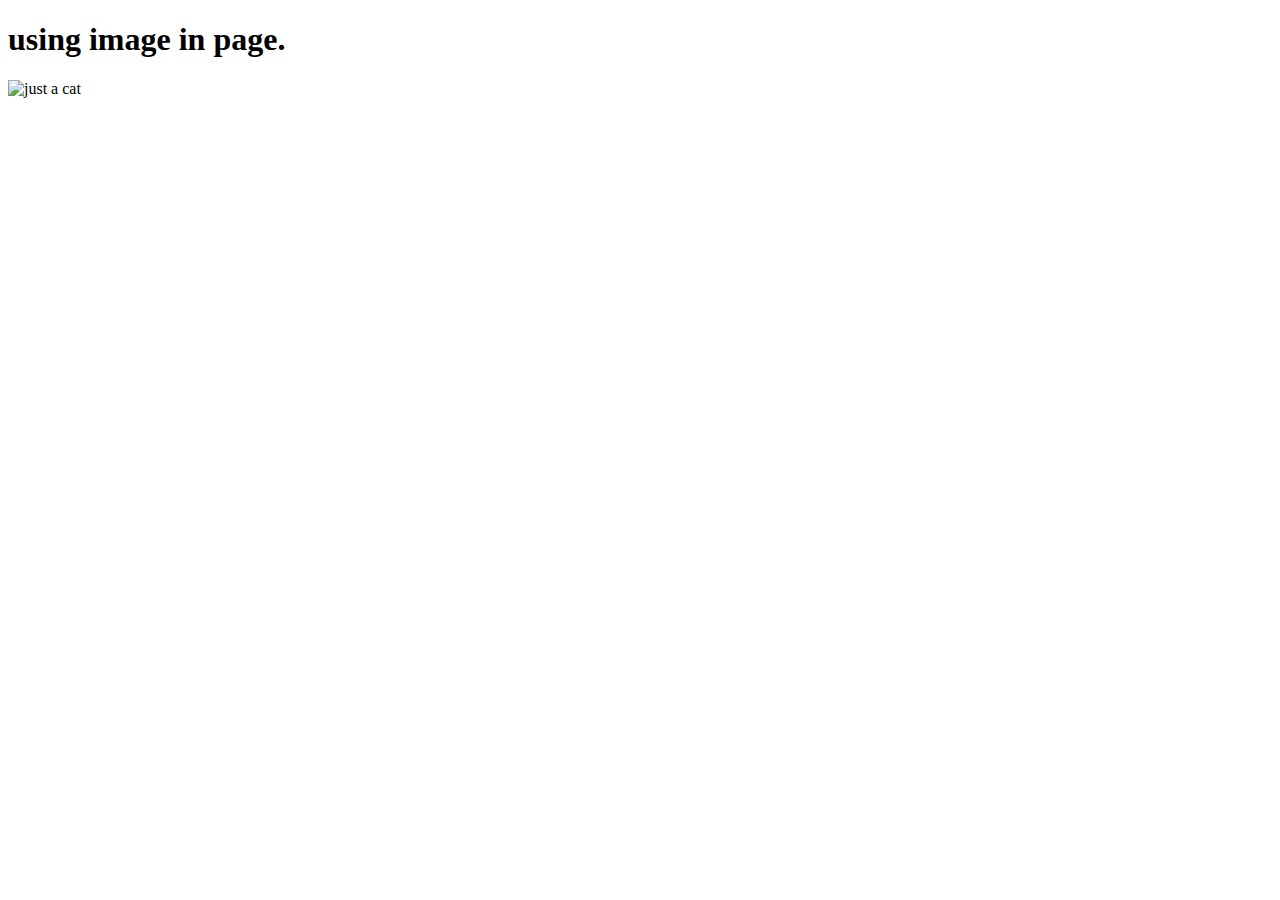
==== week02/index.html @ 4bda43af "new" ====
<!DOCTYPE HTML>
<html lang="en-US">
<head>
  <meta charset="UTF-8">
  <title>Week02 image</title>
  <link rel="stylesheet" type="text/css" href="style.css">
</head>
<body>
  <h1>using image in page.</h1>
  <img src="https://ivanr2021.github.io/week02/cat-2934720_1920.jpg"
  alt="just a cat"
     width="350">


</body>
</html>
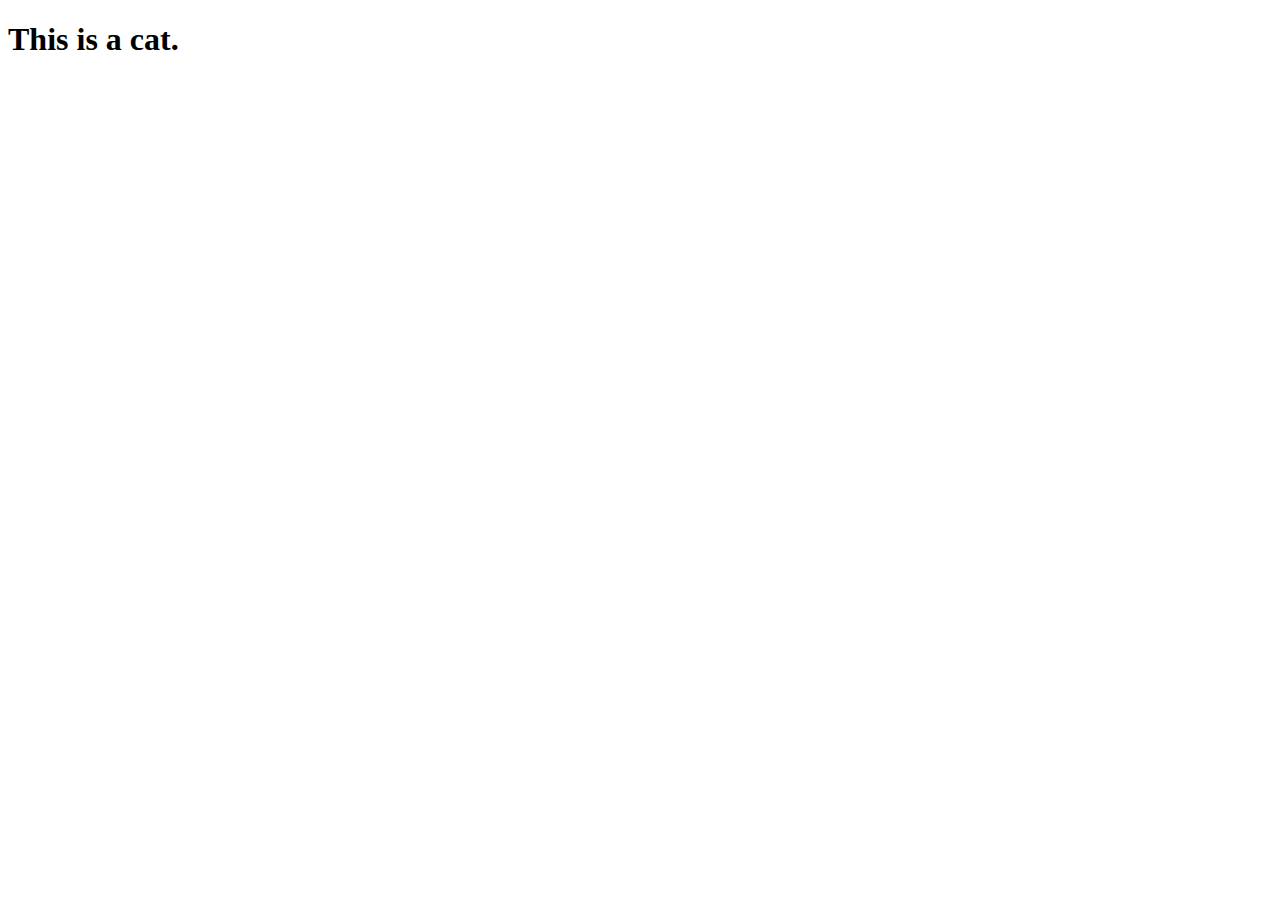
==== commit 61758efe: "added code and image" ====
--- a/week02/index.html
+++ b/week02/index.html
@@ -1,16 +1,12 @@
-  <!DOCTYPE HTML>
+<!DOCTYPE HTML>
 <html lang="en-US">
 <head>
   <meta charset="UTF-8">
-  <title>Week02 image</title>
+  <title>Weeko2 Image</title>
   <link rel="stylesheet" type="text/css" href="style.css">
 </head>
 <body>
-  <h1>using image in page.</h1>
-  <img src="https://ivanr2021.github.io/week02/cat-2934720_1920.jpg"
-  alt="just a cat"
-     width="350">
-
-
+  <h1>This is a cat.</h1>
+  <ing src="https://ivanr2021.github.io/week02/kitten.jpg">
 </body>
 </html>
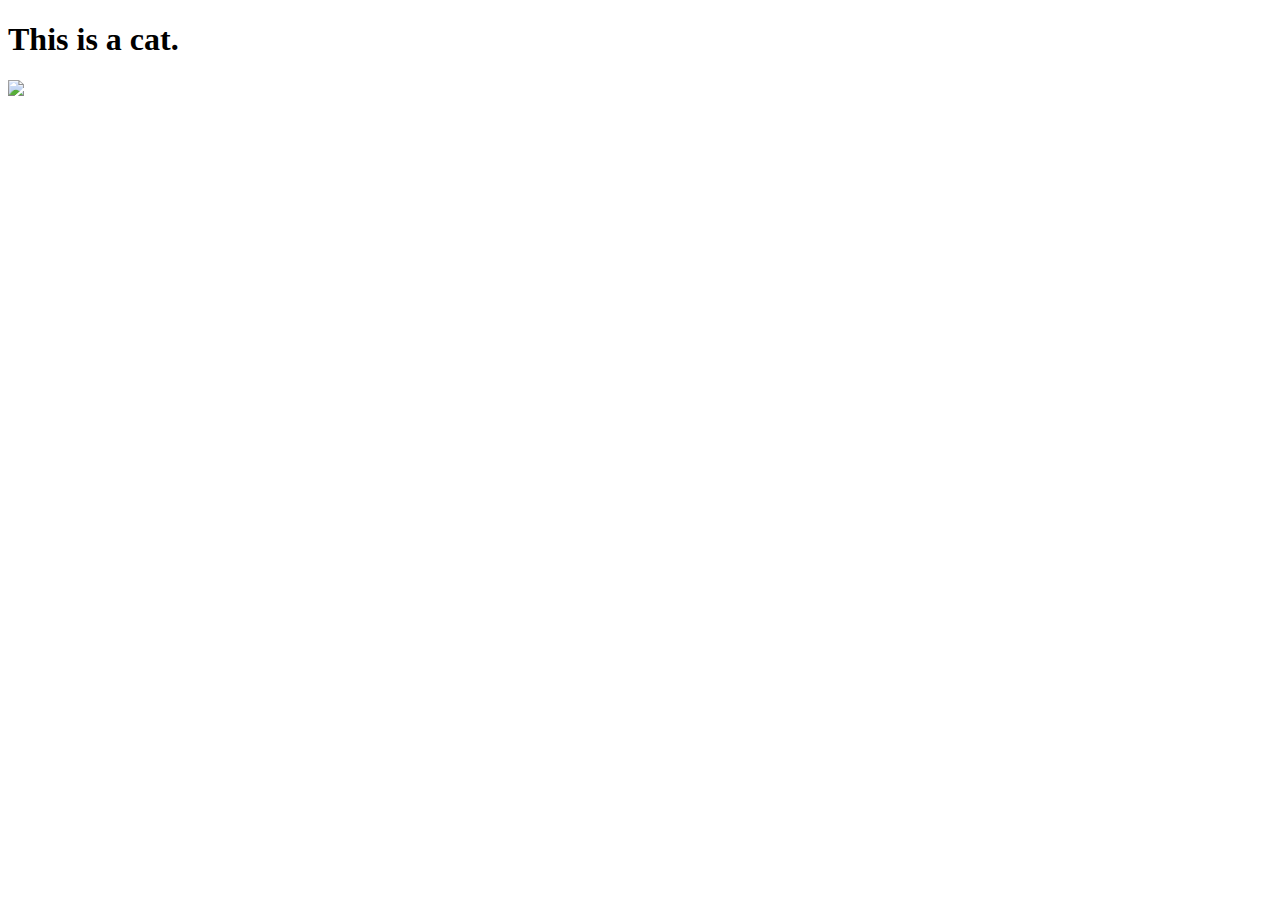
==== commit f42d0d56: "image" ====
--- a/week02/index.html
+++ b/week02/index.html
@@ -2,11 +2,11 @@
 <html lang="en-US">
 <head>
   <meta charset="UTF-8">
-  <title>Weeko2 Image</title>
+  <title>Week02 Image</title>
   <link rel="stylesheet" type="text/css" href="style.css">
 </head>
 <body>
   <h1>This is a cat.</h1>
-  <ing src="https://ivanr2021.github.io/week02/kitten.jpg">
+  <img src="https://ivanr2021.github.io/week02/kitten.jpg">
 </body>
 </html>
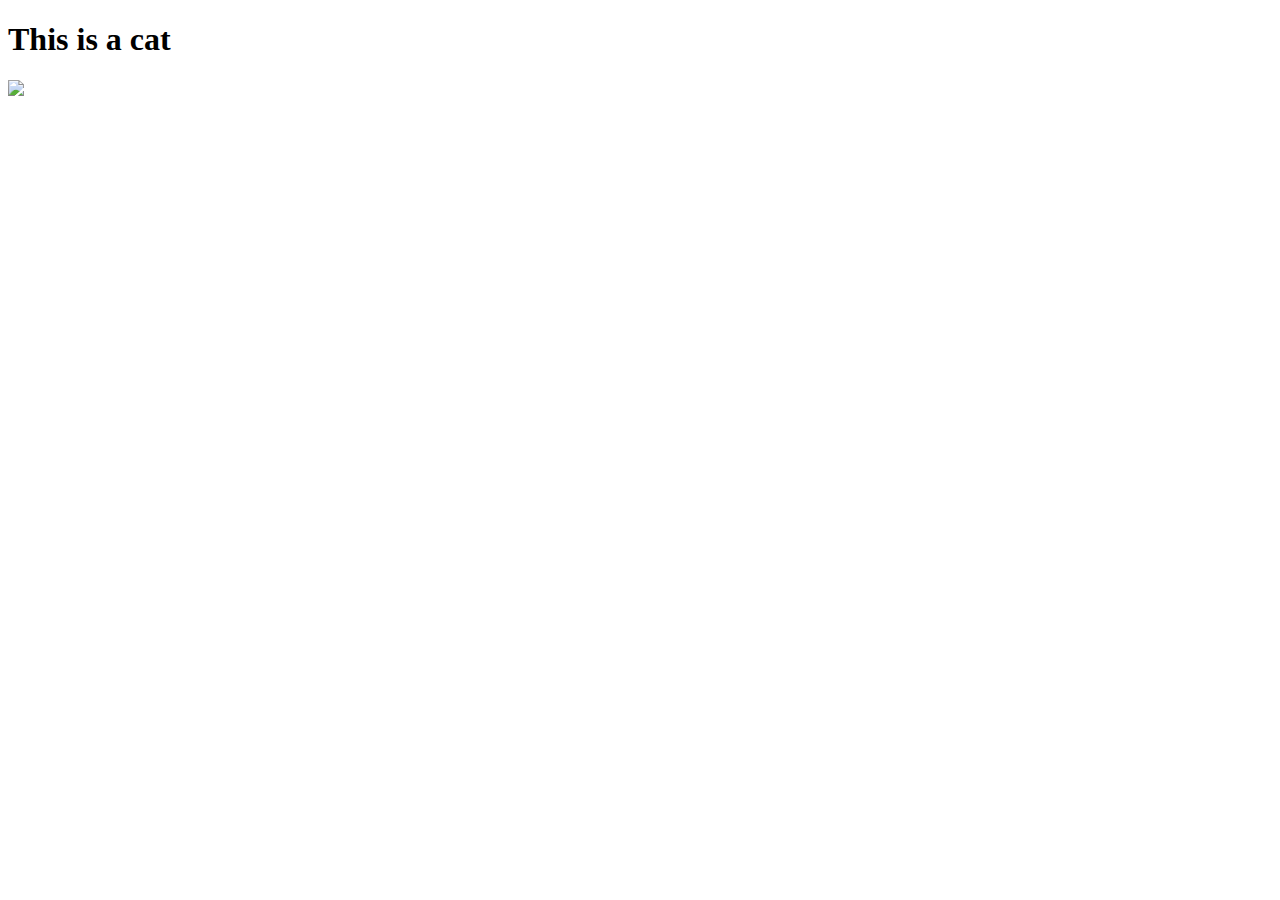
==== commit f432cf70: "image" ====
--- a/week02/index.html
+++ b/week02/index.html
@@ -6,7 +6,7 @@
   <link rel="stylesheet" type="text/css" href="style.css">
 </head>
 <body>
-  <h1>This is a cat.</h1>
+  <h1>This is a cat</h1>
   <img src="https://ivanr2021.github.io/week02/kitten.jpg">
 </body>
 </html>
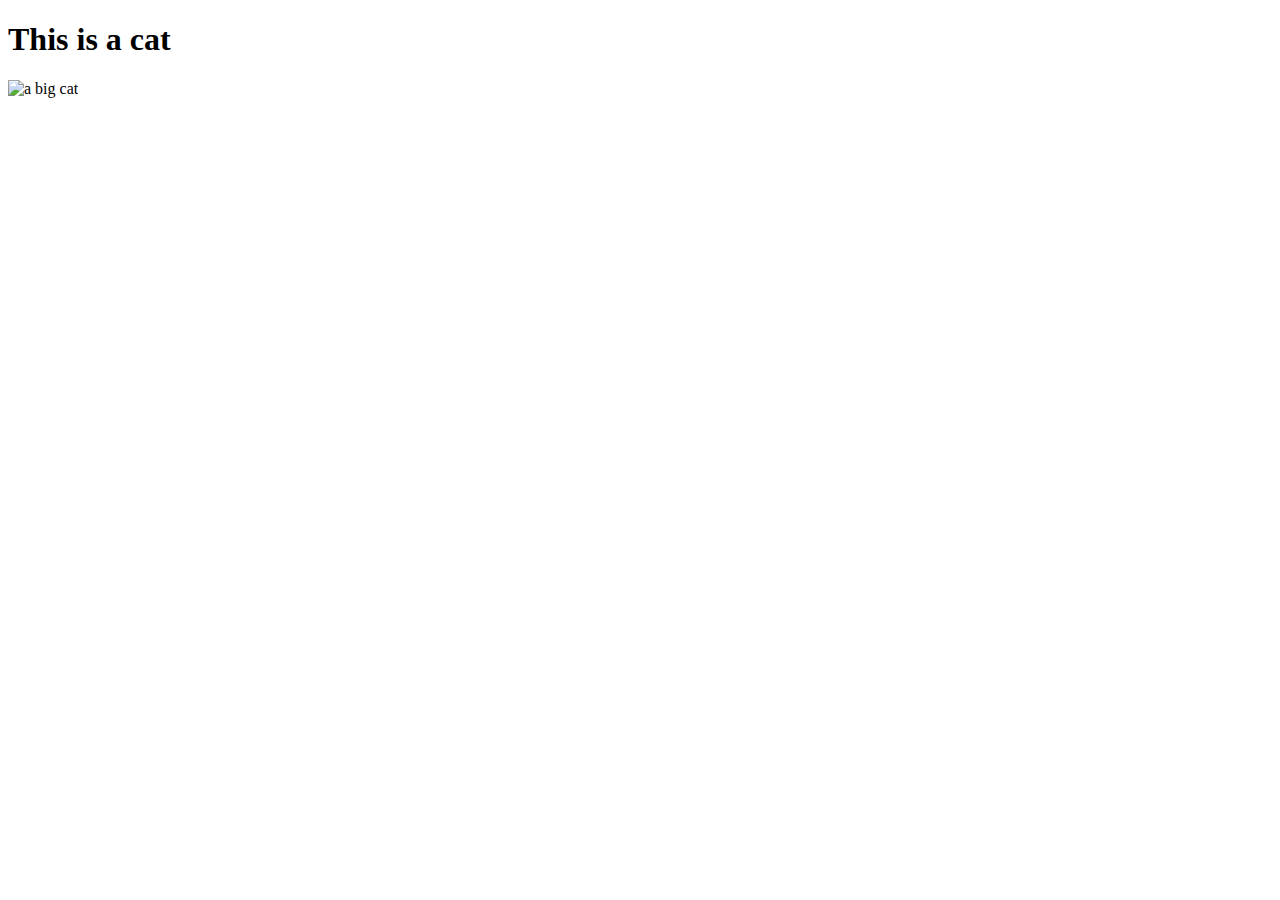
==== commit 17ed0a39: "corrected image size" ====
--- a/week02/index.html
+++ b/week02/index.html
@@ -7,6 +7,7 @@
 </head>
 <body>
   <h1>This is a cat</h1>
-  <img src="https://ivanr2021.github.io/week02/kitten.jpg">
+  <img src="https://ivanr2021.github.io/week02/kitten.jpg"
+  alt="a big cat"  width="350">
 </body>
 </html>
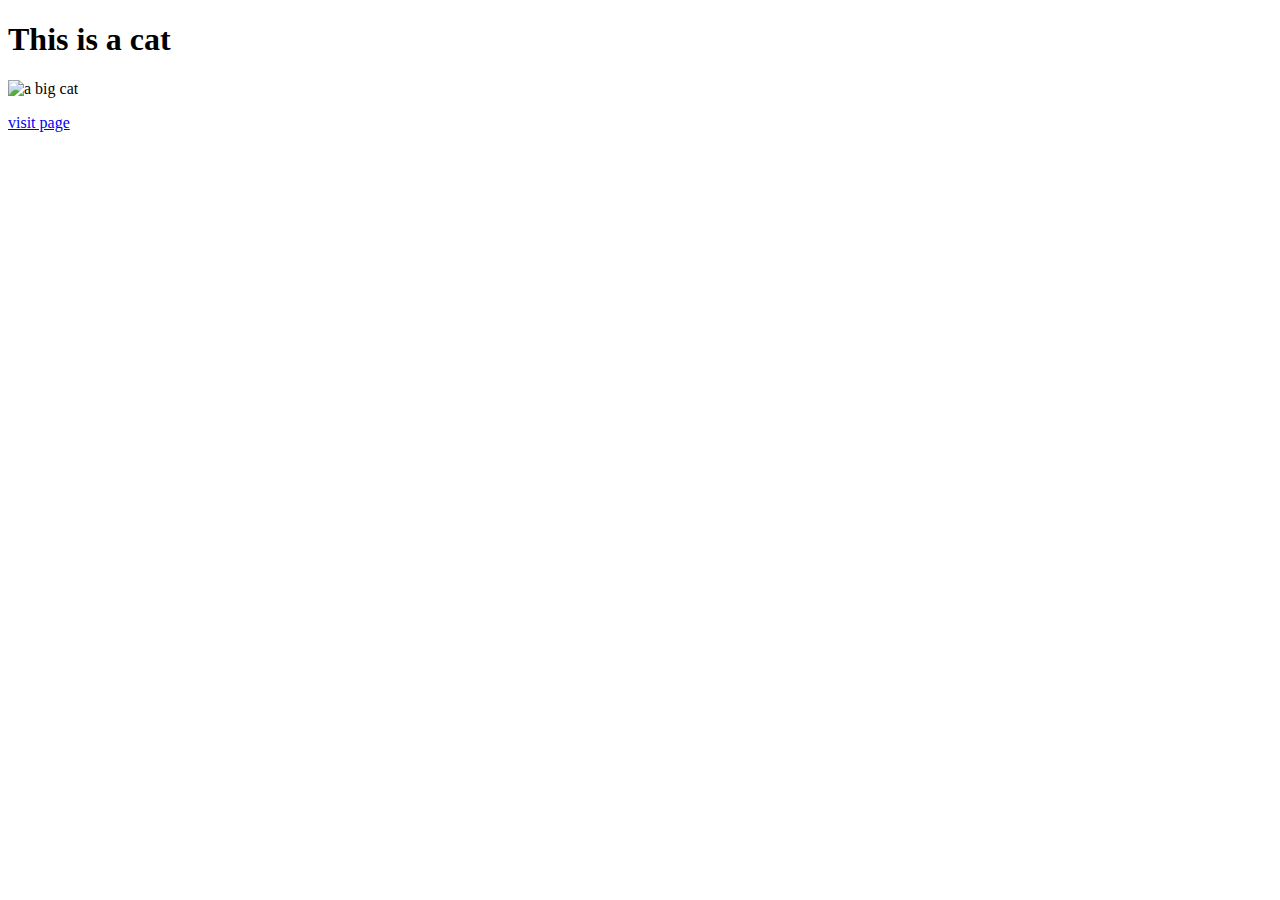
==== commit 7e2e1287: "updated files with links" ====
--- a/week02/index.html
+++ b/week02/index.html
@@ -9,5 +9,7 @@
   <h1>This is a cat</h1>
   <img src="https://ivanr2021.github.io/week02/kitten.jpg"
   alt="a big cat"  width="350">
+  <p><a href="https://ivanr2021.github.io/week02/coding101.html">visit page</a></p>
+
 </body>
 </html>
